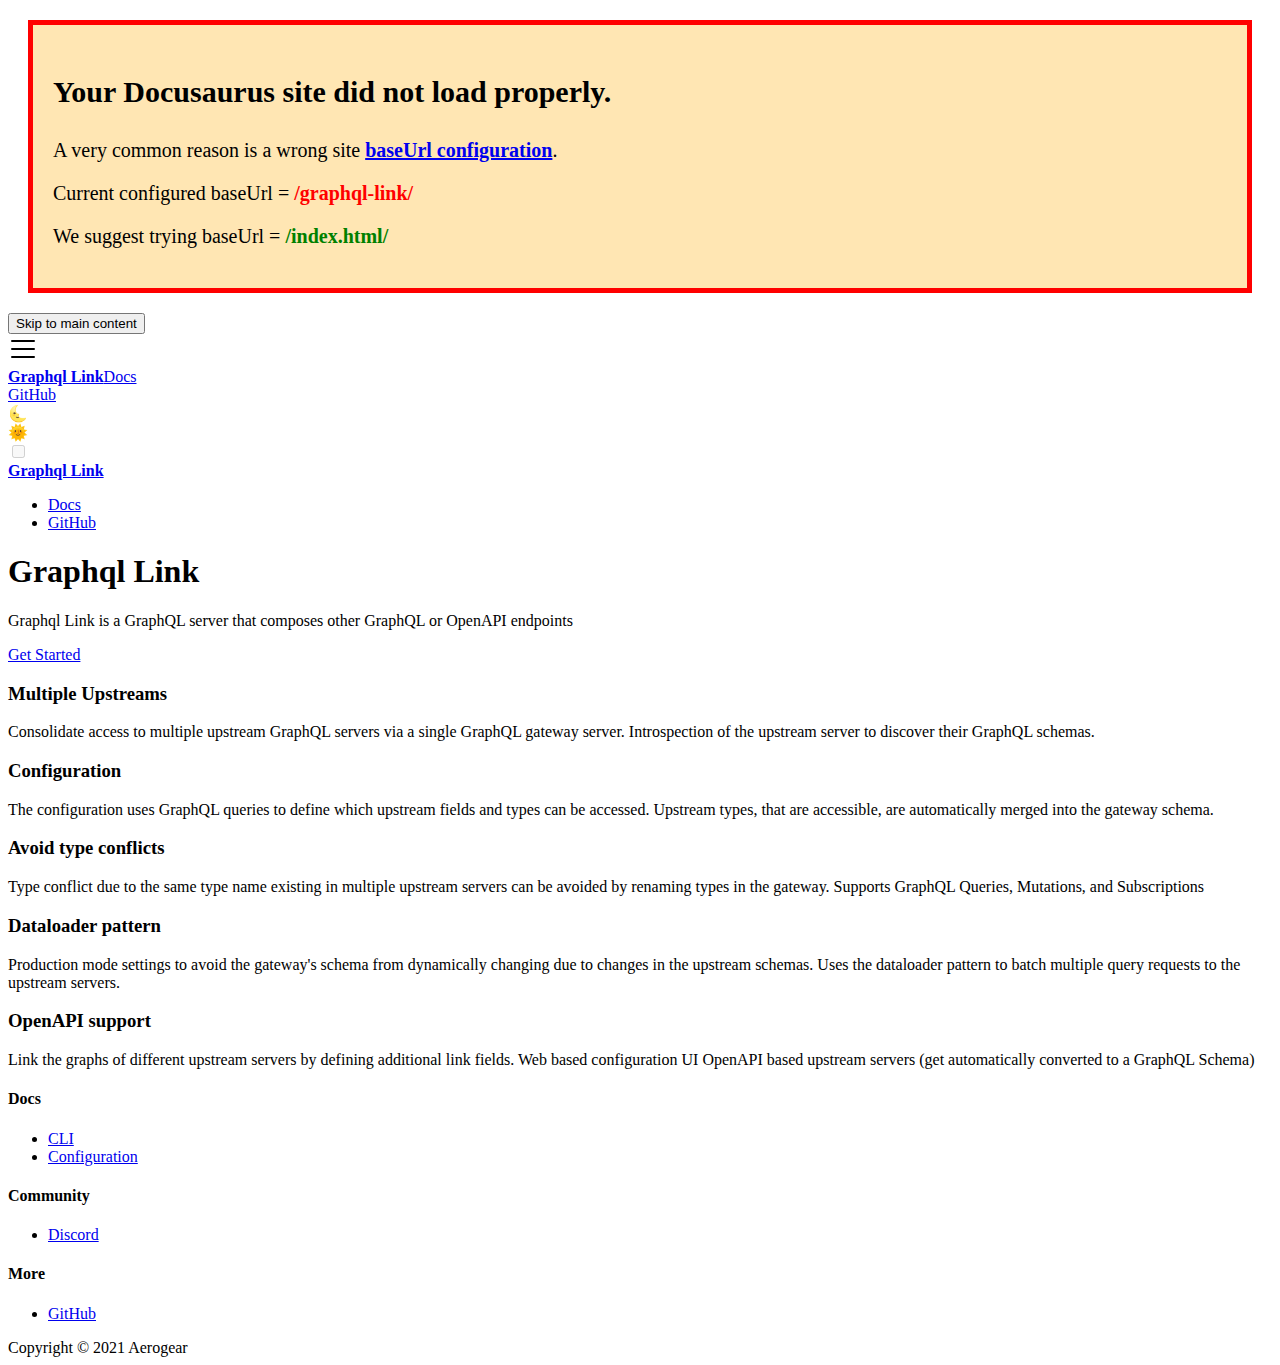
==== index.html @ d5a151cf "Deploy website - based on ef5ace1ff5c41b1fc76784b563a5a5a8072dac47" ====
<!doctype html>
<html lang="en">
<head>
<meta charset="UTF-8">
<meta name="viewport" content="width=device-width,initial-scale=1">
<meta name="generator" content="Docusaurus v2.0.0-alpha.70">
<link rel="alternate" type="application/rss+xml" href="/graphql-link/blog/rss.xml" title="Graphql Link Blog RSS Feed">
<link rel="alternate" type="application/atom+xml" href="/graphql-link/blog/atom.xml" title="Graphql Link Blog Atom Feed"><title data-react-helmet="true">Hello from Graphql Link | Graphql Link</title><meta data-react-helmet="true" property="og:title" content="Hello from Graphql Link | Graphql Link"><meta data-react-helmet="true" name="description" content="Description will go into a meta tag in &lt;head /&gt;"><meta data-react-helmet="true" property="og:description" content="Description will go into a meta tag in &lt;head /&gt;"><meta data-react-helmet="true" name="twitter:card" content="summary_large_image"><meta data-react-helmet="true" name="docusaurus_locale" content="en"><meta data-react-helmet="true" name="docusaurus_tag" content="default"><link data-react-helmet="true" rel="shortcut icon" href="/graphql-link/img/logo.ico"><script data-react-helmet="true">document.addEventListener("DOMContentLoaded",(function(){var n=document.getElementById("base-url-issue-banner-container");if(n){var e=window.location.pathname,t="/"===e.substr(-1)?e:e+"/";n.innerHTML=t}}))</script><link rel="stylesheet" href="/graphql-link/styles.373d837b.css">
<link rel="preload" href="/graphql-link/styles.b63d1ec6.js" as="script">
<link rel="preload" href="/graphql-link/runtime~main.6b87e85c.js" as="script">
<link rel="preload" href="/graphql-link/main.e4b28c8d.js" as="script">
<link rel="preload" href="/graphql-link/common.b58e52d8.js" as="script">
<link rel="preload" href="/graphql-link/ece76bd1.8e0ac1f8.js" as="script">
</head>
<body>
<script>!function(){function t(t){document.documentElement.setAttribute("data-theme",t)}var e=function(){var t=null;try{t=localStorage.getItem("theme")}catch(t){}return t}();t(null!==e?e:"light")}()</script><div id="__docusaurus">
<div class="baseUrlIssueBanner_1-cE" style="border:solid red thick;background-color:#ffe6b3;margin:20px;padding:20px;font-size:20px"><p style="font-weight:bold;font-size:30px">Your Docusaurus site did not load properly.</p><p>A very common reason is a wrong site <a href="https://v2.docusaurus.io/docs/docusaurus.config.js/#baseurl" style="font-weight:bold">baseUrl configuration</a>.</p><p>Current configured baseUrl = <span style="font-weight:bold;color:red">/graphql-link/</span> </p><p>We suggest trying baseUrl = <span style="font-weight:bold;color:green" id="base-url-issue-banner-container"></span> </p></div><nav aria-label="Skip navigation links"><button type="button" tabindex="0" class="skipToContent_11B0">Skip to main content</button></nav><nav class="navbar navbar--fixed-top"><div class="navbar__inner"><div class="navbar__items"><div aria-label="Navigation bar toggle" class="navbar__toggle" role="button" tabindex="0"><svg aria-label="Menu" width="30" height="30" viewBox="0 0 30 30" role="img" focusable="false"><title>Menu</title><path stroke="currentColor" stroke-linecap="round" stroke-miterlimit="10" stroke-width="2" d="M4 7h22M4 15h22M4 23h22"></path></svg></div><a class="navbar__brand" href="/graphql-link/"><strong class="navbar__title">Graphql Link</strong></a><a class="navbar__item navbar__link" href="/graphql-link/docs/">Docs</a></div><div class="navbar__items navbar__items--right"><a href="https://github.com/aerogear/graphql-link/" target="_blank" rel="noopener noreferrer" class="navbar__item navbar__link">GitHub</a><div class="react-toggle react-toggle--disabled displayOnlyInLargeViewport_2N3Q"><div class="react-toggle-track"><div class="react-toggle-track-check"><span class="toggle_3NWk">🌜</span></div><div class="react-toggle-track-x"><span class="toggle_3NWk">🌞</span></div></div><div class="react-toggle-thumb"></div><input type="checkbox" disabled="" aria-label="Dark mode toggle" class="react-toggle-screenreader-only"></div></div></div><div role="presentation" class="navbar-sidebar__backdrop"></div><div class="navbar-sidebar"><div class="navbar-sidebar__brand"><a class="navbar__brand" href="/graphql-link/"><strong class="navbar__title">Graphql Link</strong></a></div><div class="navbar-sidebar__items"><div class="menu"><ul class="menu__list"><li class="menu__list-item"><a class="menu__link" href="/graphql-link/docs/">Docs</a></li><li class="menu__list-item"><a href="https://github.com/aerogear/graphql-link/" target="_blank" rel="noopener noreferrer" class="menu__link">GitHub</a></li></ul></div></div></div></nav><div class="main-wrapper"><header class="hero hero--primary heroBanner_2Ftp"><div class="container"><h1 class="hero__title">Graphql Link</h1><p class="hero__subtitle">Graphql Link is a GraphQL server that composes other GraphQL or OpenAPI endpoints</p><div class="buttons_1Wc3"><a class="button button--lg button--secondary" href="/graphql-link/docs/">Get Started</a></div></div></header><main><div><div class="row homebody"><div class="col"><div class="card"><div class="card__header"><h3>Multiple Upstreams</h3></div><div class="card__body"><p>Consolidate access to multiple upstream GraphQL servers via a single GraphQL gateway server. Introspection of the upstream server to discover their GraphQL schemas.</p></div><div class="card__footer"></div></div></div><div class="col"><div class="card"><div class="card__header"><h3>Configuration</h3></div><div class="card__body"><p>The configuration uses GraphQL queries to define which upstream fields and types can be accessed. Upstream types, that are accessible, are automatically merged into the gateway schema.</p></div><div class="card__footer"></div></div></div><div class="col"><div class="card"><div class="card__header"><h3>Avoid type conflicts</h3></div><div class="card__body"><p>Type conflict due to the same type name existing in multiple upstream servers can be avoided by renaming types in the gateway. Supports GraphQL Queries, Mutations, and Subscriptions</p></div><div class="card__footer"></div></div></div><div class="col"><div class="card"><div class="card__header"><h3>Dataloader pattern</h3></div><div class="card__body"><p>Production mode settings to avoid the gateway&#x27;s schema from dynamically changing due to changes in the upstream schemas. Uses the dataloader pattern to batch multiple query requests to the upstream servers.</p></div><div class="card__footer"></div></div></div><div class="col"><div class="card"><div class="card__header"><h3>OpenAPI support</h3></div><div class="card__body"><p>Link the graphs of different upstream servers by defining additional link fields. Web based configuration UI OpenAPI based upstream servers (get automatically converted to a GraphQL Schema)</p></div><div class="card__footer"></div></div></div></div></div></main></div><footer class="footer footer--dark"><div class="container"><div class="row footer__links"><div class="col footer__col"><h4 class="footer__title">Docs</h4><ul class="footer__items"><li class="footer__item"><a class="footer__link-item" href="/graphql-link/docs/">CLI</a></li><li class="footer__item"><a class="footer__link-item" href="/graphql-link/docs/config/">Configuration</a></li></ul></div><div class="col footer__col"><h4 class="footer__title">Community</h4><ul class="footer__items"><li class="footer__item"><a href="https://discord.gg/tfQ9jSzs9D" target="_blank" rel="noopener noreferrer" class="footer__link-item">Discord</a></li></ul></div><div class="col footer__col"><h4 class="footer__title">More</h4><ul class="footer__items"><li class="footer__item"><a href="https://github.com/aerogear/graphql-link/" target="_blank" rel="noopener noreferrer" class="footer__link-item">GitHub</a></li></ul></div></div><div class="footer__bottom text--center"><div class="footer__copyright">Copyright © 2021 Aerogear</div></div></div></footer></div>
<script src="/graphql-link/styles.b63d1ec6.js"></script>
<script src="/graphql-link/runtime~main.6b87e85c.js"></script>
<script src="/graphql-link/main.e4b28c8d.js"></script>
<script src="/graphql-link/common.b58e52d8.js"></script>
<script src="/graphql-link/ece76bd1.8e0ac1f8.js"></script>
</body>
</html>
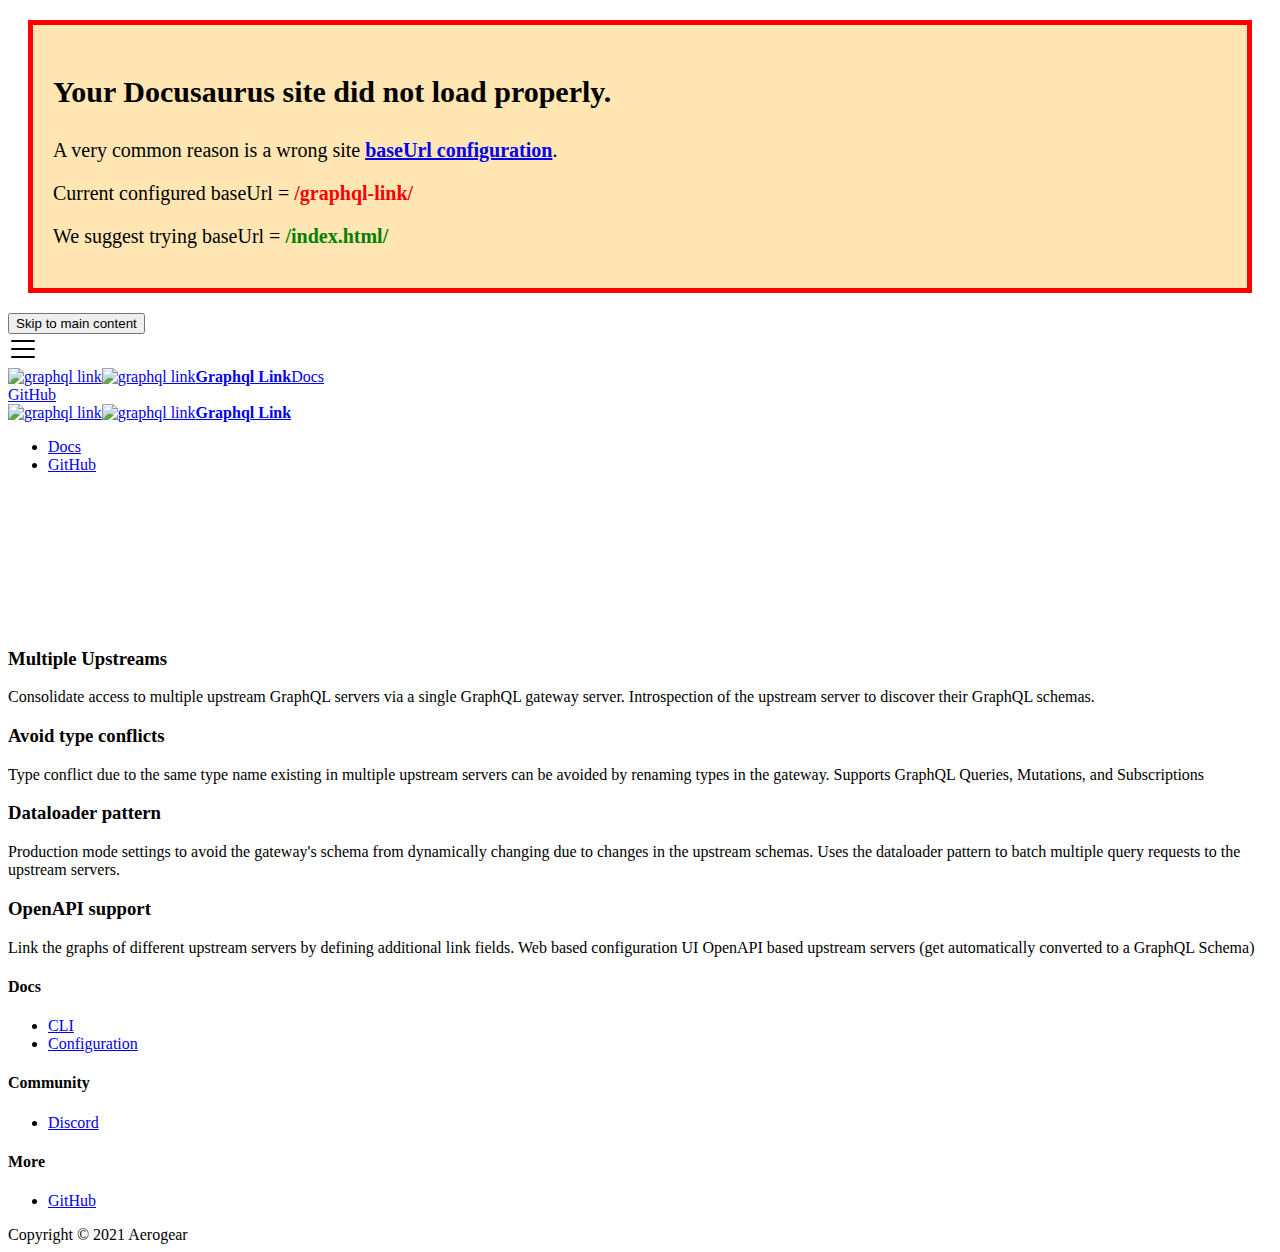
==== commit 212ff454: "Deploy website - based on 7c54ddf28b9537453ca52e3e8248d1d3454a468a" ====
--- a/index.html
+++ b/index.html
@@ -5,20 +5,20 @@
 <meta name="viewport" content="width=device-width,initial-scale=1">
 <meta name="generator" content="Docusaurus v2.0.0-alpha.70">
 <link rel="alternate" type="application/rss+xml" href="/graphql-link/blog/rss.xml" title="Graphql Link Blog RSS Feed">
-<link rel="alternate" type="application/atom+xml" href="/graphql-link/blog/atom.xml" title="Graphql Link Blog Atom Feed"><title data-react-helmet="true">Hello from Graphql Link | Graphql Link</title><meta data-react-helmet="true" property="og:title" content="Hello from Graphql Link | Graphql Link"><meta data-react-helmet="true" name="description" content="Description will go into a meta tag in &lt;head /&gt;"><meta data-react-helmet="true" property="og:description" content="Description will go into a meta tag in &lt;head /&gt;"><meta data-react-helmet="true" name="twitter:card" content="summary_large_image"><meta data-react-helmet="true" name="docusaurus_locale" content="en"><meta data-react-helmet="true" name="docusaurus_tag" content="default"><link data-react-helmet="true" rel="shortcut icon" href="/graphql-link/img/logo.ico"><script data-react-helmet="true">document.addEventListener("DOMContentLoaded",(function(){var n=document.getElementById("base-url-issue-banner-container");if(n){var e=window.location.pathname,t="/"===e.substr(-1)?e:e+"/";n.innerHTML=t}}))</script><link rel="stylesheet" href="/graphql-link/styles.373d837b.css">
-<link rel="preload" href="/graphql-link/styles.b63d1ec6.js" as="script">
-<link rel="preload" href="/graphql-link/runtime~main.6b87e85c.js" as="script">
-<link rel="preload" href="/graphql-link/main.e4b28c8d.js" as="script">
+<link rel="alternate" type="application/atom+xml" href="/graphql-link/blog/atom.xml" title="Graphql Link Blog Atom Feed"><title data-react-helmet="true">Hello from Graphql Link | Graphql Link</title><meta data-react-helmet="true" property="og:title" content="Hello from Graphql Link | Graphql Link"><meta data-react-helmet="true" name="description" content="Description will go into a meta tag in &lt;head /&gt;"><meta data-react-helmet="true" property="og:description" content="Description will go into a meta tag in &lt;head /&gt;"><meta data-react-helmet="true" name="twitter:card" content="summary_large_image"><meta data-react-helmet="true" name="docusaurus_locale" content="en"><meta data-react-helmet="true" name="docusaurus_tag" content="default"><link data-react-helmet="true" rel="shortcut icon" href="/graphql-link/img/logo_without_text-removebg-preview.png"><script data-react-helmet="true">document.addEventListener("DOMContentLoaded",(function(){var n=document.getElementById("base-url-issue-banner-container");if(n){var e=window.location.pathname,t="/"===e.substr(-1)?e:e+"/";n.innerHTML=t}}))</script><link rel="stylesheet" href="/graphql-link/styles.0426d9aa.css">
+<link rel="preload" href="/graphql-link/styles.0bbe7437.js" as="script">
+<link rel="preload" href="/graphql-link/runtime~main.203d6ed5.js" as="script">
+<link rel="preload" href="/graphql-link/main.5f16641d.js" as="script">
 <link rel="preload" href="/graphql-link/common.b58e52d8.js" as="script">
-<link rel="preload" href="/graphql-link/ece76bd1.8e0ac1f8.js" as="script">
+<link rel="preload" href="/graphql-link/ece76bd1.5ea699bb.js" as="script">
 </head>
 <body>
-<script>!function(){function t(t){document.documentElement.setAttribute("data-theme",t)}var e=function(){var t=null;try{t=localStorage.getItem("theme")}catch(t){}return t}();t(null!==e?e:"light")}()</script><div id="__docusaurus">
-<div class="baseUrlIssueBanner_1-cE" style="border:solid red thick;background-color:#ffe6b3;margin:20px;padding:20px;font-size:20px"><p style="font-weight:bold;font-size:30px">Your Docusaurus site did not load properly.</p><p>A very common reason is a wrong site <a href="https://v2.docusaurus.io/docs/docusaurus.config.js/#baseurl" style="font-weight:bold">baseUrl configuration</a>.</p><p>Current configured baseUrl = <span style="font-weight:bold;color:red">/graphql-link/</span> </p><p>We suggest trying baseUrl = <span style="font-weight:bold;color:green" id="base-url-issue-banner-container"></span> </p></div><nav aria-label="Skip navigation links"><button type="button" tabindex="0" class="skipToContent_11B0">Skip to main content</button></nav><nav class="navbar navbar--fixed-top"><div class="navbar__inner"><div class="navbar__items"><div aria-label="Navigation bar toggle" class="navbar__toggle" role="button" tabindex="0"><svg aria-label="Menu" width="30" height="30" viewBox="0 0 30 30" role="img" focusable="false"><title>Menu</title><path stroke="currentColor" stroke-linecap="round" stroke-miterlimit="10" stroke-width="2" d="M4 7h22M4 15h22M4 23h22"></path></svg></div><a class="navbar__brand" href="/graphql-link/"><strong class="navbar__title">Graphql Link</strong></a><a class="navbar__item navbar__link" href="/graphql-link/docs/">Docs</a></div><div class="navbar__items navbar__items--right"><a href="https://github.com/aerogear/graphql-link/" target="_blank" rel="noopener noreferrer" class="navbar__item navbar__link">GitHub</a><div class="react-toggle react-toggle--disabled displayOnlyInLargeViewport_2N3Q"><div class="react-toggle-track"><div class="react-toggle-track-check"><span class="toggle_3NWk">🌜</span></div><div class="react-toggle-track-x"><span class="toggle_3NWk">🌞</span></div></div><div class="react-toggle-thumb"></div><input type="checkbox" disabled="" aria-label="Dark mode toggle" class="react-toggle-screenreader-only"></div></div></div><div role="presentation" class="navbar-sidebar__backdrop"></div><div class="navbar-sidebar"><div class="navbar-sidebar__brand"><a class="navbar__brand" href="/graphql-link/"><strong class="navbar__title">Graphql Link</strong></a></div><div class="navbar-sidebar__items"><div class="menu"><ul class="menu__list"><li class="menu__list-item"><a class="menu__link" href="/graphql-link/docs/">Docs</a></li><li class="menu__list-item"><a href="https://github.com/aerogear/graphql-link/" target="_blank" rel="noopener noreferrer" class="menu__link">GitHub</a></li></ul></div></div></div></nav><div class="main-wrapper"><header class="hero hero--primary heroBanner_2Ftp"><div class="container"><h1 class="hero__title">Graphql Link</h1><p class="hero__subtitle">Graphql Link is a GraphQL server that composes other GraphQL or OpenAPI endpoints</p><div class="buttons_1Wc3"><a class="button button--lg button--secondary" href="/graphql-link/docs/">Get Started</a></div></div></header><main><div><div class="row homebody"><div class="col"><div class="card"><div class="card__header"><h3>Multiple Upstreams</h3></div><div class="card__body"><p>Consolidate access to multiple upstream GraphQL servers via a single GraphQL gateway server. Introspection of the upstream server to discover their GraphQL schemas.</p></div><div class="card__footer"></div></div></div><div class="col"><div class="card"><div class="card__header"><h3>Configuration</h3></div><div class="card__body"><p>The configuration uses GraphQL queries to define which upstream fields and types can be accessed. Upstream types, that are accessible, are automatically merged into the gateway schema.</p></div><div class="card__footer"></div></div></div><div class="col"><div class="card"><div class="card__header"><h3>Avoid type conflicts</h3></div><div class="card__body"><p>Type conflict due to the same type name existing in multiple upstream servers can be avoided by renaming types in the gateway. Supports GraphQL Queries, Mutations, and Subscriptions</p></div><div class="card__footer"></div></div></div><div class="col"><div class="card"><div class="card__header"><h3>Dataloader pattern</h3></div><div class="card__body"><p>Production mode settings to avoid the gateway&#x27;s schema from dynamically changing due to changes in the upstream schemas. Uses the dataloader pattern to batch multiple query requests to the upstream servers.</p></div><div class="card__footer"></div></div></div><div class="col"><div class="card"><div class="card__header"><h3>OpenAPI support</h3></div><div class="card__body"><p>Link the graphs of different upstream servers by defining additional link fields. Web based configuration UI OpenAPI based upstream servers (get automatically converted to a GraphQL Schema)</p></div><div class="card__footer"></div></div></div></div></div></main></div><footer class="footer footer--dark"><div class="container"><div class="row footer__links"><div class="col footer__col"><h4 class="footer__title">Docs</h4><ul class="footer__items"><li class="footer__item"><a class="footer__link-item" href="/graphql-link/docs/">CLI</a></li><li class="footer__item"><a class="footer__link-item" href="/graphql-link/docs/config/">Configuration</a></li></ul></div><div class="col footer__col"><h4 class="footer__title">Community</h4><ul class="footer__items"><li class="footer__item"><a href="https://discord.gg/tfQ9jSzs9D" target="_blank" rel="noopener noreferrer" class="footer__link-item">Discord</a></li></ul></div><div class="col footer__col"><h4 class="footer__title">More</h4><ul class="footer__items"><li class="footer__item"><a href="https://github.com/aerogear/graphql-link/" target="_blank" rel="noopener noreferrer" class="footer__link-item">GitHub</a></li></ul></div></div><div class="footer__bottom text--center"><div class="footer__copyright">Copyright © 2021 Aerogear</div></div></div></footer></div>
-<script src="/graphql-link/styles.b63d1ec6.js"></script>
-<script src="/graphql-link/runtime~main.6b87e85c.js"></script>
-<script src="/graphql-link/main.e4b28c8d.js"></script>
+<script>!function(){function t(t){document.documentElement.setAttribute("data-theme",t)}var e=function(){var t=null;try{t=localStorage.getItem("theme")}catch(t){}return t}();t(null!==e?e:"dark")}()</script><div id="__docusaurus">
+<div class="baseUrlIssueBanner_1-cE" style="border:solid red thick;background-color:#ffe6b3;margin:20px;padding:20px;font-size:20px"><p style="font-weight:bold;font-size:30px">Your Docusaurus site did not load properly.</p><p>A very common reason is a wrong site <a href="https://v2.docusaurus.io/docs/docusaurus.config.js/#baseurl" style="font-weight:bold">baseUrl configuration</a>.</p><p>Current configured baseUrl = <span style="font-weight:bold;color:red">/graphql-link/</span> </p><p>We suggest trying baseUrl = <span style="font-weight:bold;color:green" id="base-url-issue-banner-container"></span> </p></div><nav aria-label="Skip navigation links"><button type="button" tabindex="0" class="skipToContent_11B0">Skip to main content</button></nav><nav class="navbar navbar--fixed-top navbar--dark"><div class="navbar__inner"><div class="navbar__items"><div aria-label="Navigation bar toggle" class="navbar__toggle" role="button" tabindex="0"><svg aria-label="Menu" width="30" height="30" viewBox="0 0 30 30" role="img" focusable="false"><title>Menu</title><path stroke="currentColor" stroke-linecap="round" stroke-miterlimit="10" stroke-width="2" d="M4 7h22M4 15h22M4 23h22"></path></svg></div><a class="navbar__brand" href="/graphql-link/"><img src="/graphql-link/img/logo_without_text-removebg-preview.png" alt="graphql link" class="themedImage_YANc themedImage--light_3CMI navbar__logo"><img src="/graphql-link/img/logo_without_text-removebg-preview.png" alt="graphql link" class="themedImage_YANc themedImage--dark_3ARp navbar__logo"><strong class="navbar__title">Graphql Link</strong></a><a class="navbar__item navbar__link" href="/graphql-link/docs/">Docs</a></div><div class="navbar__items navbar__items--right"><a href="https://github.com/aerogear/graphql-link/" target="_blank" rel="noopener noreferrer" class="navbar__item navbar__link">GitHub</a></div></div><div role="presentation" class="navbar-sidebar__backdrop"></div><div class="navbar-sidebar"><div class="navbar-sidebar__brand"><a class="navbar__brand" href="/graphql-link/"><img src="/graphql-link/img/logo_without_text-removebg-preview.png" alt="graphql link" class="themedImage_YANc themedImage--light_3CMI navbar__logo"><img src="/graphql-link/img/logo_without_text-removebg-preview.png" alt="graphql link" class="themedImage_YANc themedImage--dark_3ARp navbar__logo"><strong class="navbar__title">Graphql Link</strong></a></div><div class="navbar-sidebar__items"><div class="menu"><ul class="menu__list"><li class="menu__list-item"><a class="menu__link" href="/graphql-link/docs/">Docs</a></li><li class="menu__list-item"><a href="https://github.com/aerogear/graphql-link/" target="_blank" rel="noopener noreferrer" class="menu__link">GitHub</a></li></ul></div></div></div></nav><div class="main-wrapper"><div class="main"><div><div style="transition:opacity 500ms, transform 500ms;transform:translateY(20px);opacity:0"><div class="main__container"><div class="main__content"><h1>GraphQL Link</h1><h2></h2><p>is a GraphQL Gateway that lets proxy to other graphQL servers</p><button class="main__btn"><a href="/graphql-link/docs/">Get Started</a></button></div><div class="main__img--container"><img id="main__img" src="../../../static/img/logo_without_text_3.png"></div></div></div></div></div><main><div><div class="row homebody"><div class="col"><div class="card"><div class="card__header"><h3>Multiple Upstreams</h3></div><div class="card__body"><p>Consolidate access to multiple upstream GraphQL servers via a single GraphQL gateway server. Introspection of the upstream server to discover their GraphQL schemas.</p></div><div class="card__footer"></div></div></div><div class="col"><div class="card"><div class="card__header"><h3>Avoid type conflicts</h3></div><div class="card__body"><p>Type conflict due to the same type name existing in multiple upstream servers can be avoided by renaming types in the gateway. Supports GraphQL Queries, Mutations, and Subscriptions</p></div><div class="card__footer"></div></div></div><div class="col"><div class="card"><div class="card__header"><h3>Dataloader pattern</h3></div><div class="card__body"><p>Production mode settings to avoid the gateway&#x27;s schema from dynamically changing due to changes in the upstream schemas. Uses the dataloader pattern to batch multiple query requests to the upstream servers.</p></div><div class="card__footer"></div></div></div><div class="col"><div class="card"><div class="card__header"><h3>OpenAPI support</h3></div><div class="card__body"><p>Link the graphs of different upstream servers by defining additional link fields. Web based configuration UI OpenAPI based upstream servers (get automatically converted to a GraphQL Schema)</p></div><div class="card__footer"></div></div></div></div></div></main></div><footer class="footer footer--dark"><div class="container"><div class="row footer__links"><div class="col footer__col"><h4 class="footer__title">Docs</h4><ul class="footer__items"><li class="footer__item"><a class="footer__link-item" href="/graphql-link/docs/">CLI</a></li><li class="footer__item"><a class="footer__link-item" href="/graphql-link/docs/config/">Configuration</a></li></ul></div><div class="col footer__col"><h4 class="footer__title">Community</h4><ul class="footer__items"><li class="footer__item"><a href="https://discord.gg/tfQ9jSzs9D" target="_blank" rel="noopener noreferrer" class="footer__link-item">Discord</a></li></ul></div><div class="col footer__col"><h4 class="footer__title">More</h4><ul class="footer__items"><li class="footer__item"><a href="https://github.com/aerogear/graphql-link/" target="_blank" rel="noopener noreferrer" class="footer__link-item">GitHub</a></li></ul></div></div><div class="footer__bottom text--center"><div class="footer__copyright">Copyright © 2021 Aerogear</div></div></div></footer></div>
+<script src="/graphql-link/styles.0bbe7437.js"></script>
+<script src="/graphql-link/runtime~main.203d6ed5.js"></script>
+<script src="/graphql-link/main.5f16641d.js"></script>
 <script src="/graphql-link/common.b58e52d8.js"></script>
-<script src="/graphql-link/ece76bd1.8e0ac1f8.js"></script>
+<script src="/graphql-link/ece76bd1.5ea699bb.js"></script>
 </body>
 </html>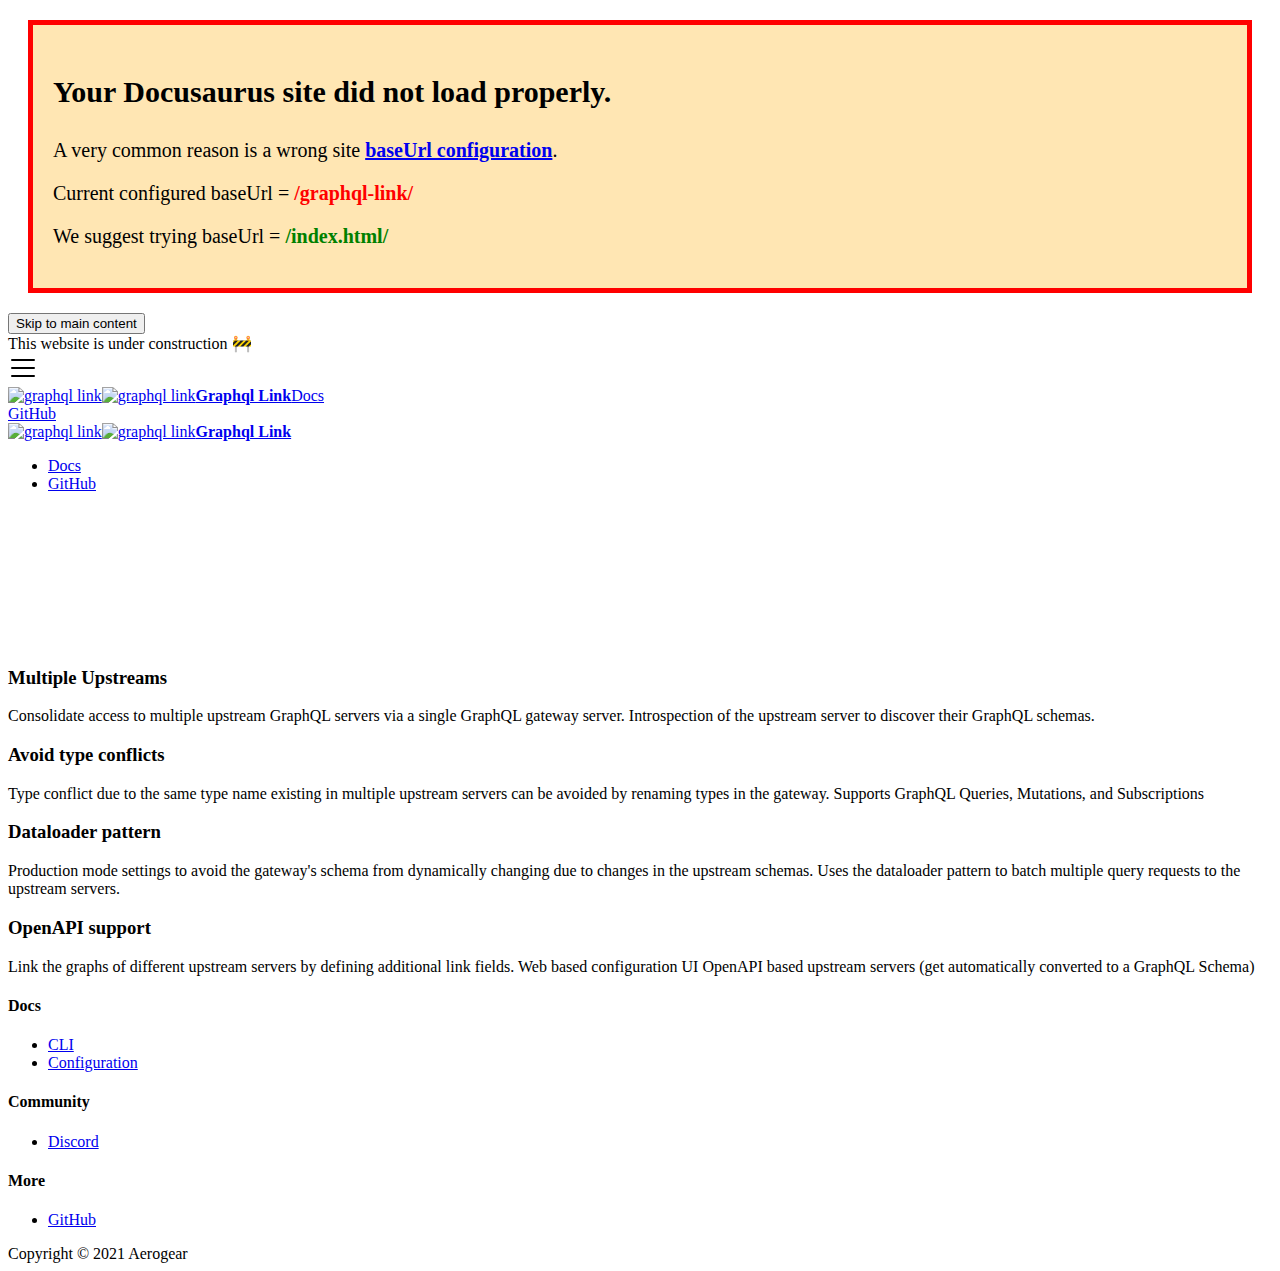
==== commit 74706f92: "Deploy website - based on 7c54ddf28b9537453ca52e3e8248d1d3454a468a" ====
--- a/index.html
+++ b/index.html
@@ -7,18 +7,18 @@
 <link rel="alternate" type="application/rss+xml" href="/graphql-link/blog/rss.xml" title="Graphql Link Blog RSS Feed">
 <link rel="alternate" type="application/atom+xml" href="/graphql-link/blog/atom.xml" title="Graphql Link Blog Atom Feed"><title data-react-helmet="true">Hello from Graphql Link | Graphql Link</title><meta data-react-helmet="true" property="og:title" content="Hello from Graphql Link | Graphql Link"><meta data-react-helmet="true" name="description" content="Description will go into a meta tag in &lt;head /&gt;"><meta data-react-helmet="true" property="og:description" content="Description will go into a meta tag in &lt;head /&gt;"><meta data-react-helmet="true" name="twitter:card" content="summary_large_image"><meta data-react-helmet="true" name="docusaurus_locale" content="en"><meta data-react-helmet="true" name="docusaurus_tag" content="default"><link data-react-helmet="true" rel="shortcut icon" href="/graphql-link/img/logo_without_text-removebg-preview.png"><script data-react-helmet="true">document.addEventListener("DOMContentLoaded",(function(){var n=document.getElementById("base-url-issue-banner-container");if(n){var e=window.location.pathname,t="/"===e.substr(-1)?e:e+"/";n.innerHTML=t}}))</script><link rel="stylesheet" href="/graphql-link/styles.0426d9aa.css">
 <link rel="preload" href="/graphql-link/styles.0bbe7437.js" as="script">
-<link rel="preload" href="/graphql-link/runtime~main.203d6ed5.js" as="script">
-<link rel="preload" href="/graphql-link/main.5f16641d.js" as="script">
+<link rel="preload" href="/graphql-link/runtime~main.09f351ce.js" as="script">
+<link rel="preload" href="/graphql-link/main.2e4e16d7.js" as="script">
 <link rel="preload" href="/graphql-link/common.b58e52d8.js" as="script">
-<link rel="preload" href="/graphql-link/ece76bd1.5ea699bb.js" as="script">
+<link rel="preload" href="/graphql-link/ece76bd1.4024236f.js" as="script">
 </head>
 <body>
 <script>!function(){function t(t){document.documentElement.setAttribute("data-theme",t)}var e=function(){var t=null;try{t=localStorage.getItem("theme")}catch(t){}return t}();t(null!==e?e:"dark")}()</script><div id="__docusaurus">
-<div class="baseUrlIssueBanner_1-cE" style="border:solid red thick;background-color:#ffe6b3;margin:20px;padding:20px;font-size:20px"><p style="font-weight:bold;font-size:30px">Your Docusaurus site did not load properly.</p><p>A very common reason is a wrong site <a href="https://v2.docusaurus.io/docs/docusaurus.config.js/#baseurl" style="font-weight:bold">baseUrl configuration</a>.</p><p>Current configured baseUrl = <span style="font-weight:bold;color:red">/graphql-link/</span> </p><p>We suggest trying baseUrl = <span style="font-weight:bold;color:green" id="base-url-issue-banner-container"></span> </p></div><nav aria-label="Skip navigation links"><button type="button" tabindex="0" class="skipToContent_11B0">Skip to main content</button></nav><nav class="navbar navbar--fixed-top navbar--dark"><div class="navbar__inner"><div class="navbar__items"><div aria-label="Navigation bar toggle" class="navbar__toggle" role="button" tabindex="0"><svg aria-label="Menu" width="30" height="30" viewBox="0 0 30 30" role="img" focusable="false"><title>Menu</title><path stroke="currentColor" stroke-linecap="round" stroke-miterlimit="10" stroke-width="2" d="M4 7h22M4 15h22M4 23h22"></path></svg></div><a class="navbar__brand" href="/graphql-link/"><img src="/graphql-link/img/logo_without_text-removebg-preview.png" alt="graphql link" class="themedImage_YANc themedImage--light_3CMI navbar__logo"><img src="/graphql-link/img/logo_without_text-removebg-preview.png" alt="graphql link" class="themedImage_YANc themedImage--dark_3ARp navbar__logo"><strong class="navbar__title">Graphql Link</strong></a><a class="navbar__item navbar__link" href="/graphql-link/docs/">Docs</a></div><div class="navbar__items navbar__items--right"><a href="https://github.com/aerogear/graphql-link/" target="_blank" rel="noopener noreferrer" class="navbar__item navbar__link">GitHub</a></div></div><div role="presentation" class="navbar-sidebar__backdrop"></div><div class="navbar-sidebar"><div class="navbar-sidebar__brand"><a class="navbar__brand" href="/graphql-link/"><img src="/graphql-link/img/logo_without_text-removebg-preview.png" alt="graphql link" class="themedImage_YANc themedImage--light_3CMI navbar__logo"><img src="/graphql-link/img/logo_without_text-removebg-preview.png" alt="graphql link" class="themedImage_YANc themedImage--dark_3ARp navbar__logo"><strong class="navbar__title">Graphql Link</strong></a></div><div class="navbar-sidebar__items"><div class="menu"><ul class="menu__list"><li class="menu__list-item"><a class="menu__link" href="/graphql-link/docs/">Docs</a></li><li class="menu__list-item"><a href="https://github.com/aerogear/graphql-link/" target="_blank" rel="noopener noreferrer" class="menu__link">GitHub</a></li></ul></div></div></div></nav><div class="main-wrapper"><div class="main"><div><div style="transition:opacity 500ms, transform 500ms;transform:translateY(20px);opacity:0"><div class="main__container"><div class="main__content"><h1>GraphQL Link</h1><h2></h2><p>is a GraphQL Gateway that lets proxy to other graphQL servers</p><button class="main__btn"><a href="/graphql-link/docs/">Get Started</a></button></div><div class="main__img--container"><img id="main__img" src="../../../static/img/logo_without_text_3.png"></div></div></div></div></div><main><div><div class="row homebody"><div class="col"><div class="card"><div class="card__header"><h3>Multiple Upstreams</h3></div><div class="card__body"><p>Consolidate access to multiple upstream GraphQL servers via a single GraphQL gateway server. Introspection of the upstream server to discover their GraphQL schemas.</p></div><div class="card__footer"></div></div></div><div class="col"><div class="card"><div class="card__header"><h3>Avoid type conflicts</h3></div><div class="card__body"><p>Type conflict due to the same type name existing in multiple upstream servers can be avoided by renaming types in the gateway. Supports GraphQL Queries, Mutations, and Subscriptions</p></div><div class="card__footer"></div></div></div><div class="col"><div class="card"><div class="card__header"><h3>Dataloader pattern</h3></div><div class="card__body"><p>Production mode settings to avoid the gateway&#x27;s schema from dynamically changing due to changes in the upstream schemas. Uses the dataloader pattern to batch multiple query requests to the upstream servers.</p></div><div class="card__footer"></div></div></div><div class="col"><div class="card"><div class="card__header"><h3>OpenAPI support</h3></div><div class="card__body"><p>Link the graphs of different upstream servers by defining additional link fields. Web based configuration UI OpenAPI based upstream servers (get automatically converted to a GraphQL Schema)</p></div><div class="card__footer"></div></div></div></div></div></main></div><footer class="footer footer--dark"><div class="container"><div class="row footer__links"><div class="col footer__col"><h4 class="footer__title">Docs</h4><ul class="footer__items"><li class="footer__item"><a class="footer__link-item" href="/graphql-link/docs/">CLI</a></li><li class="footer__item"><a class="footer__link-item" href="/graphql-link/docs/config/">Configuration</a></li></ul></div><div class="col footer__col"><h4 class="footer__title">Community</h4><ul class="footer__items"><li class="footer__item"><a href="https://discord.gg/tfQ9jSzs9D" target="_blank" rel="noopener noreferrer" class="footer__link-item">Discord</a></li></ul></div><div class="col footer__col"><h4 class="footer__title">More</h4><ul class="footer__items"><li class="footer__item"><a href="https://github.com/aerogear/graphql-link/" target="_blank" rel="noopener noreferrer" class="footer__link-item">GitHub</a></li></ul></div></div><div class="footer__bottom text--center"><div class="footer__copyright">Copyright © 2021 Aerogear</div></div></div></footer></div>
+<div class="baseUrlIssueBanner_1-cE" style="border:solid red thick;background-color:#ffe6b3;margin:20px;padding:20px;font-size:20px"><p style="font-weight:bold;font-size:30px">Your Docusaurus site did not load properly.</p><p>A very common reason is a wrong site <a href="https://v2.docusaurus.io/docs/docusaurus.config.js/#baseurl" style="font-weight:bold">baseUrl configuration</a>.</p><p>Current configured baseUrl = <span style="font-weight:bold;color:red">/graphql-link/</span> </p><p>We suggest trying baseUrl = <span style="font-weight:bold;color:green" id="base-url-issue-banner-container"></span> </p></div><nav aria-label="Skip navigation links"><button type="button" tabindex="0" class="skipToContent_11B0">Skip to main content</button></nav><div class="announcementBar_1JSk" style="background-color:#fff;color:#000" role="banner"><div class="announcementBarContent_2EqR">This website is under construction 🚧</div></div><nav class="navbar navbar--fixed-top navbar--dark"><div class="navbar__inner"><div class="navbar__items"><div aria-label="Navigation bar toggle" class="navbar__toggle" role="button" tabindex="0"><svg aria-label="Menu" width="30" height="30" viewBox="0 0 30 30" role="img" focusable="false"><title>Menu</title><path stroke="currentColor" stroke-linecap="round" stroke-miterlimit="10" stroke-width="2" d="M4 7h22M4 15h22M4 23h22"></path></svg></div><a class="navbar__brand" href="/graphql-link/"><img src="/graphql-link/img/logo_without_text-removebg-preview.png" alt="graphql link" class="themedImage_YANc themedImage--light_3CMI navbar__logo"><img src="/graphql-link/img/logo_without_text-removebg-preview.png" alt="graphql link" class="themedImage_YANc themedImage--dark_3ARp navbar__logo"><strong class="navbar__title">Graphql Link</strong></a><a class="navbar__item navbar__link" href="/graphql-link/docs/">Docs</a></div><div class="navbar__items navbar__items--right"><a href="https://github.com/aerogear/graphql-link/" target="_blank" rel="noopener noreferrer" class="navbar__item navbar__link">GitHub</a></div></div><div role="presentation" class="navbar-sidebar__backdrop"></div><div class="navbar-sidebar"><div class="navbar-sidebar__brand"><a class="navbar__brand" href="/graphql-link/"><img src="/graphql-link/img/logo_without_text-removebg-preview.png" alt="graphql link" class="themedImage_YANc themedImage--light_3CMI navbar__logo"><img src="/graphql-link/img/logo_without_text-removebg-preview.png" alt="graphql link" class="themedImage_YANc themedImage--dark_3ARp navbar__logo"><strong class="navbar__title">Graphql Link</strong></a></div><div class="navbar-sidebar__items"><div class="menu"><ul class="menu__list"><li class="menu__list-item"><a class="menu__link" href="/graphql-link/docs/">Docs</a></li><li class="menu__list-item"><a href="https://github.com/aerogear/graphql-link/" target="_blank" rel="noopener noreferrer" class="menu__link">GitHub</a></li></ul></div></div></div></nav><div class="main-wrapper"><div class="main"><div><div style="transition:opacity 500ms, transform 500ms;transform:translateY(20px);opacity:0"><div class="main__container"><div class="main__content"><h1>GraphQL Link</h1><h2></h2><p>is a GraphQL Gateway that lets proxy to other graphQL servers</p><button class="main__btn"><a href="/graphql-link/docs/">Get Started</a></button></div><div class="main__img--container"><img id="main__img" src="/static/img/logo_without_text_3.png"></div></div></div></div></div><main><div><div class="row homebody"><div class="col"><div class="card"><div class="card__header"><h3>Multiple Upstreams</h3></div><div class="card__body"><p>Consolidate access to multiple upstream GraphQL servers via a single GraphQL gateway server. Introspection of the upstream server to discover their GraphQL schemas.</p></div><div class="card__footer"></div></div></div><div class="col"><div class="card"><div class="card__header"><h3>Avoid type conflicts</h3></div><div class="card__body"><p>Type conflict due to the same type name existing in multiple upstream servers can be avoided by renaming types in the gateway. Supports GraphQL Queries, Mutations, and Subscriptions</p></div><div class="card__footer"></div></div></div><div class="col"><div class="card"><div class="card__header"><h3>Dataloader pattern</h3></div><div class="card__body"><p>Production mode settings to avoid the gateway&#x27;s schema from dynamically changing due to changes in the upstream schemas. Uses the dataloader pattern to batch multiple query requests to the upstream servers.</p></div><div class="card__footer"></div></div></div><div class="col"><div class="card"><div class="card__header"><h3>OpenAPI support</h3></div><div class="card__body"><p>Link the graphs of different upstream servers by defining additional link fields. Web based configuration UI OpenAPI based upstream servers (get automatically converted to a GraphQL Schema)</p></div><div class="card__footer"></div></div></div></div></div></main></div><footer class="footer footer--dark"><div class="container"><div class="row footer__links"><div class="col footer__col"><h4 class="footer__title">Docs</h4><ul class="footer__items"><li class="footer__item"><a class="footer__link-item" href="/graphql-link/docs/">CLI</a></li><li class="footer__item"><a class="footer__link-item" href="/graphql-link/docs/config/">Configuration</a></li></ul></div><div class="col footer__col"><h4 class="footer__title">Community</h4><ul class="footer__items"><li class="footer__item"><a href="https://discord.gg/tfQ9jSzs9D" target="_blank" rel="noopener noreferrer" class="footer__link-item">Discord</a></li></ul></div><div class="col footer__col"><h4 class="footer__title">More</h4><ul class="footer__items"><li class="footer__item"><a href="https://github.com/aerogear/graphql-link/" target="_blank" rel="noopener noreferrer" class="footer__link-item">GitHub</a></li></ul></div></div><div class="footer__bottom text--center"><div class="footer__copyright">Copyright © 2021 Aerogear</div></div></div></footer></div>
 <script src="/graphql-link/styles.0bbe7437.js"></script>
-<script src="/graphql-link/runtime~main.203d6ed5.js"></script>
-<script src="/graphql-link/main.5f16641d.js"></script>
+<script src="/graphql-link/runtime~main.09f351ce.js"></script>
+<script src="/graphql-link/main.2e4e16d7.js"></script>
 <script src="/graphql-link/common.b58e52d8.js"></script>
-<script src="/graphql-link/ece76bd1.5ea699bb.js"></script>
+<script src="/graphql-link/ece76bd1.4024236f.js"></script>
 </body>
 </html>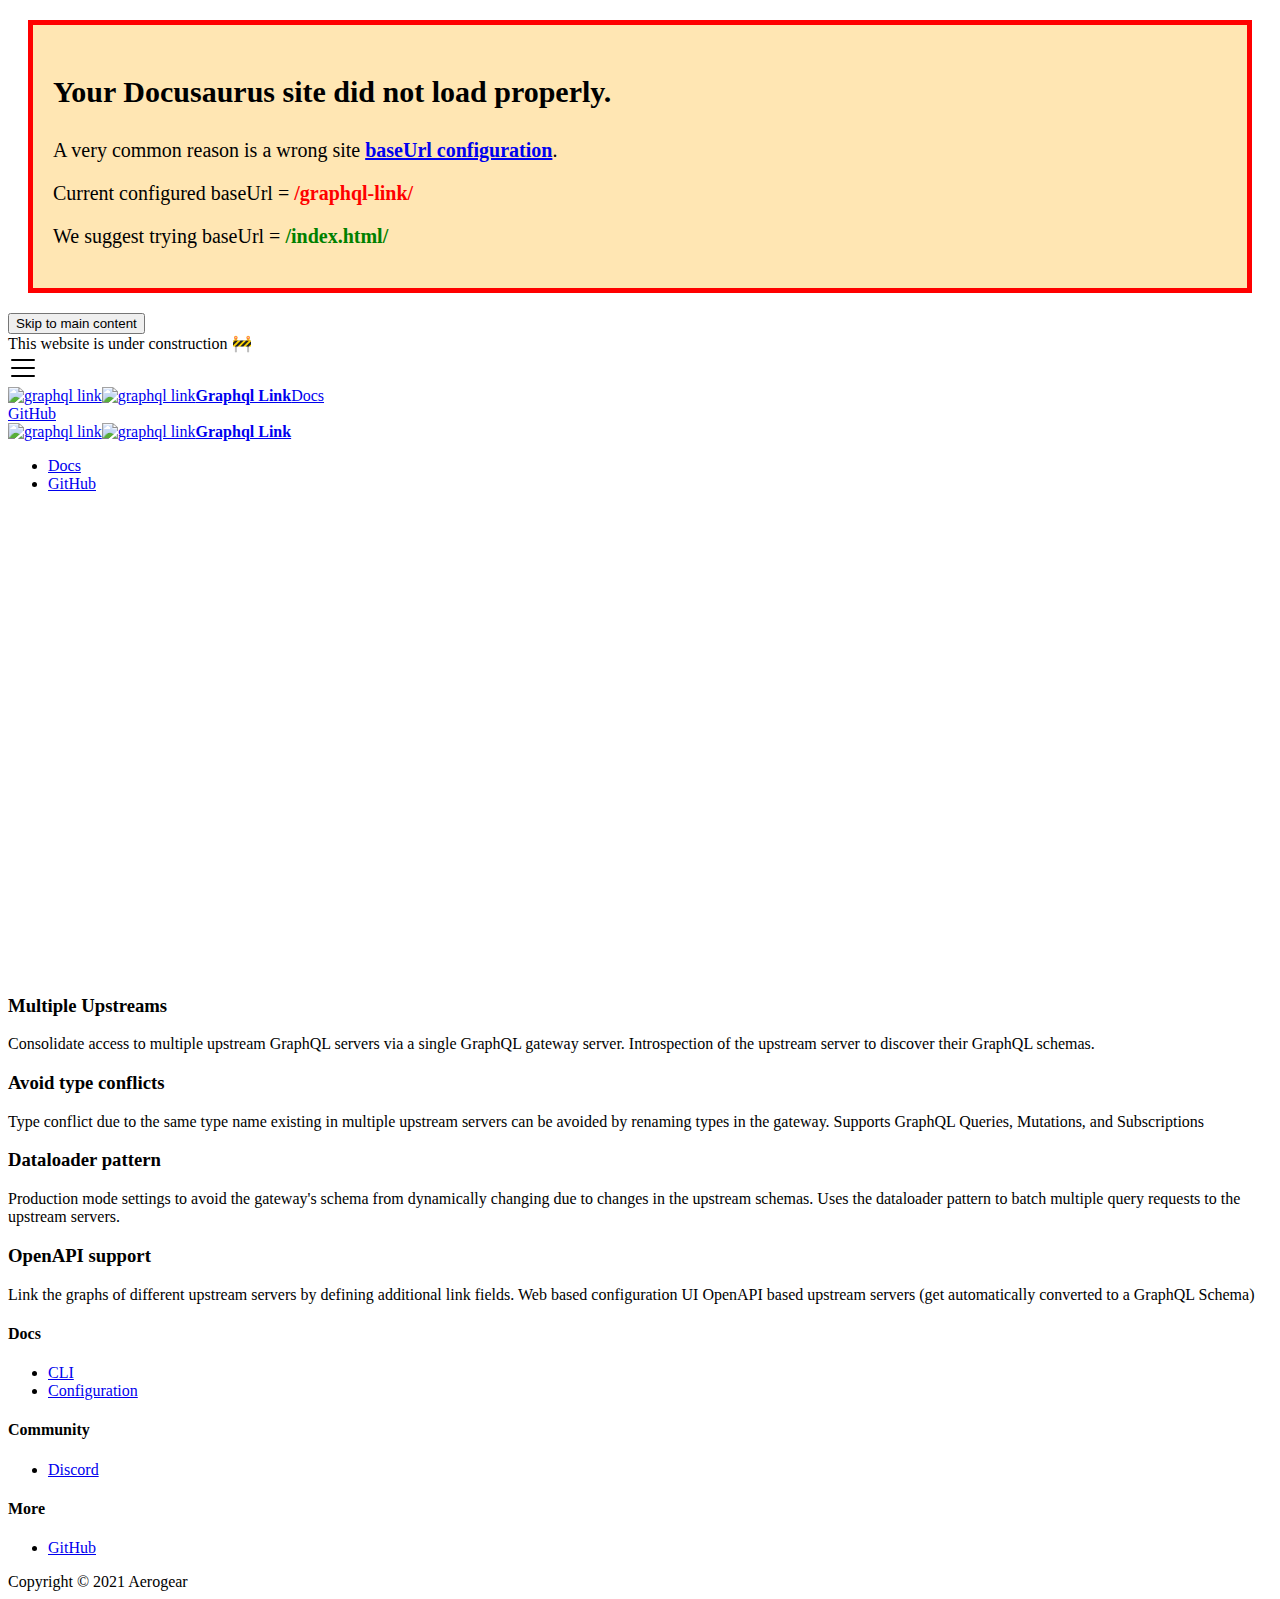
==== commit 9d02a4e7: "Deploy website - based on 7c54ddf28b9537453ca52e3e8248d1d3454a468a" ====
--- a/index.html
+++ b/index.html
@@ -7,18 +7,18 @@
 <link rel="alternate" type="application/rss+xml" href="/graphql-link/blog/rss.xml" title="Graphql Link Blog RSS Feed">
 <link rel="alternate" type="application/atom+xml" href="/graphql-link/blog/atom.xml" title="Graphql Link Blog Atom Feed"><title data-react-helmet="true">Hello from Graphql Link | Graphql Link</title><meta data-react-helmet="true" property="og:title" content="Hello from Graphql Link | Graphql Link"><meta data-react-helmet="true" name="description" content="Description will go into a meta tag in &lt;head /&gt;"><meta data-react-helmet="true" property="og:description" content="Description will go into a meta tag in &lt;head /&gt;"><meta data-react-helmet="true" name="twitter:card" content="summary_large_image"><meta data-react-helmet="true" name="docusaurus_locale" content="en"><meta data-react-helmet="true" name="docusaurus_tag" content="default"><link data-react-helmet="true" rel="shortcut icon" href="/graphql-link/img/logo_without_text-removebg-preview.png"><script data-react-helmet="true">document.addEventListener("DOMContentLoaded",(function(){var n=document.getElementById("base-url-issue-banner-container");if(n){var e=window.location.pathname,t="/"===e.substr(-1)?e:e+"/";n.innerHTML=t}}))</script><link rel="stylesheet" href="/graphql-link/styles.0426d9aa.css">
 <link rel="preload" href="/graphql-link/styles.0bbe7437.js" as="script">
-<link rel="preload" href="/graphql-link/runtime~main.09f351ce.js" as="script">
+<link rel="preload" href="/graphql-link/runtime~main.9b235f11.js" as="script">
 <link rel="preload" href="/graphql-link/main.2e4e16d7.js" as="script">
 <link rel="preload" href="/graphql-link/common.b58e52d8.js" as="script">
-<link rel="preload" href="/graphql-link/ece76bd1.4024236f.js" as="script">
+<link rel="preload" href="/graphql-link/ece76bd1.126864b3.js" as="script">
 </head>
 <body>
 <script>!function(){function t(t){document.documentElement.setAttribute("data-theme",t)}var e=function(){var t=null;try{t=localStorage.getItem("theme")}catch(t){}return t}();t(null!==e?e:"dark")}()</script><div id="__docusaurus">
-<div class="baseUrlIssueBanner_1-cE" style="border:solid red thick;background-color:#ffe6b3;margin:20px;padding:20px;font-size:20px"><p style="font-weight:bold;font-size:30px">Your Docusaurus site did not load properly.</p><p>A very common reason is a wrong site <a href="https://v2.docusaurus.io/docs/docusaurus.config.js/#baseurl" style="font-weight:bold">baseUrl configuration</a>.</p><p>Current configured baseUrl = <span style="font-weight:bold;color:red">/graphql-link/</span> </p><p>We suggest trying baseUrl = <span style="font-weight:bold;color:green" id="base-url-issue-banner-container"></span> </p></div><nav aria-label="Skip navigation links"><button type="button" tabindex="0" class="skipToContent_11B0">Skip to main content</button></nav><div class="announcementBar_1JSk" style="background-color:#fff;color:#000" role="banner"><div class="announcementBarContent_2EqR">This website is under construction 🚧</div></div><nav class="navbar navbar--fixed-top navbar--dark"><div class="navbar__inner"><div class="navbar__items"><div aria-label="Navigation bar toggle" class="navbar__toggle" role="button" tabindex="0"><svg aria-label="Menu" width="30" height="30" viewBox="0 0 30 30" role="img" focusable="false"><title>Menu</title><path stroke="currentColor" stroke-linecap="round" stroke-miterlimit="10" stroke-width="2" d="M4 7h22M4 15h22M4 23h22"></path></svg></div><a class="navbar__brand" href="/graphql-link/"><img src="/graphql-link/img/logo_without_text-removebg-preview.png" alt="graphql link" class="themedImage_YANc themedImage--light_3CMI navbar__logo"><img src="/graphql-link/img/logo_without_text-removebg-preview.png" alt="graphql link" class="themedImage_YANc themedImage--dark_3ARp navbar__logo"><strong class="navbar__title">Graphql Link</strong></a><a class="navbar__item navbar__link" href="/graphql-link/docs/">Docs</a></div><div class="navbar__items navbar__items--right"><a href="https://github.com/aerogear/graphql-link/" target="_blank" rel="noopener noreferrer" class="navbar__item navbar__link">GitHub</a></div></div><div role="presentation" class="navbar-sidebar__backdrop"></div><div class="navbar-sidebar"><div class="navbar-sidebar__brand"><a class="navbar__brand" href="/graphql-link/"><img src="/graphql-link/img/logo_without_text-removebg-preview.png" alt="graphql link" class="themedImage_YANc themedImage--light_3CMI navbar__logo"><img src="/graphql-link/img/logo_without_text-removebg-preview.png" alt="graphql link" class="themedImage_YANc themedImage--dark_3ARp navbar__logo"><strong class="navbar__title">Graphql Link</strong></a></div><div class="navbar-sidebar__items"><div class="menu"><ul class="menu__list"><li class="menu__list-item"><a class="menu__link" href="/graphql-link/docs/">Docs</a></li><li class="menu__list-item"><a href="https://github.com/aerogear/graphql-link/" target="_blank" rel="noopener noreferrer" class="menu__link">GitHub</a></li></ul></div></div></div></nav><div class="main-wrapper"><div class="main"><div><div style="transition:opacity 500ms, transform 500ms;transform:translateY(20px);opacity:0"><div class="main__container"><div class="main__content"><h1>GraphQL Link</h1><h2></h2><p>is a GraphQL Gateway that lets proxy to other graphQL servers</p><button class="main__btn"><a href="/graphql-link/docs/">Get Started</a></button></div><div class="main__img--container"><img id="main__img" src="/static/img/logo_without_text_3.png"></div></div></div></div></div><main><div><div class="row homebody"><div class="col"><div class="card"><div class="card__header"><h3>Multiple Upstreams</h3></div><div class="card__body"><p>Consolidate access to multiple upstream GraphQL servers via a single GraphQL gateway server. Introspection of the upstream server to discover their GraphQL schemas.</p></div><div class="card__footer"></div></div></div><div class="col"><div class="card"><div class="card__header"><h3>Avoid type conflicts</h3></div><div class="card__body"><p>Type conflict due to the same type name existing in multiple upstream servers can be avoided by renaming types in the gateway. Supports GraphQL Queries, Mutations, and Subscriptions</p></div><div class="card__footer"></div></div></div><div class="col"><div class="card"><div class="card__header"><h3>Dataloader pattern</h3></div><div class="card__body"><p>Production mode settings to avoid the gateway&#x27;s schema from dynamically changing due to changes in the upstream schemas. Uses the dataloader pattern to batch multiple query requests to the upstream servers.</p></div><div class="card__footer"></div></div></div><div class="col"><div class="card"><div class="card__header"><h3>OpenAPI support</h3></div><div class="card__body"><p>Link the graphs of different upstream servers by defining additional link fields. Web based configuration UI OpenAPI based upstream servers (get automatically converted to a GraphQL Schema)</p></div><div class="card__footer"></div></div></div></div></div></main></div><footer class="footer footer--dark"><div class="container"><div class="row footer__links"><div class="col footer__col"><h4 class="footer__title">Docs</h4><ul class="footer__items"><li class="footer__item"><a class="footer__link-item" href="/graphql-link/docs/">CLI</a></li><li class="footer__item"><a class="footer__link-item" href="/graphql-link/docs/config/">Configuration</a></li></ul></div><div class="col footer__col"><h4 class="footer__title">Community</h4><ul class="footer__items"><li class="footer__item"><a href="https://discord.gg/tfQ9jSzs9D" target="_blank" rel="noopener noreferrer" class="footer__link-item">Discord</a></li></ul></div><div class="col footer__col"><h4 class="footer__title">More</h4><ul class="footer__items"><li class="footer__item"><a href="https://github.com/aerogear/graphql-link/" target="_blank" rel="noopener noreferrer" class="footer__link-item">GitHub</a></li></ul></div></div><div class="footer__bottom text--center"><div class="footer__copyright">Copyright © 2021 Aerogear</div></div></div></footer></div>
+<div class="baseUrlIssueBanner_1-cE" style="border:solid red thick;background-color:#ffe6b3;margin:20px;padding:20px;font-size:20px"><p style="font-weight:bold;font-size:30px">Your Docusaurus site did not load properly.</p><p>A very common reason is a wrong site <a href="https://v2.docusaurus.io/docs/docusaurus.config.js/#baseurl" style="font-weight:bold">baseUrl configuration</a>.</p><p>Current configured baseUrl = <span style="font-weight:bold;color:red">/graphql-link/</span> </p><p>We suggest trying baseUrl = <span style="font-weight:bold;color:green" id="base-url-issue-banner-container"></span> </p></div><nav aria-label="Skip navigation links"><button type="button" tabindex="0" class="skipToContent_11B0">Skip to main content</button></nav><div class="announcementBar_1JSk" style="background-color:#fff;color:#000" role="banner"><div class="announcementBarContent_2EqR">This website is under construction 🚧</div></div><nav class="navbar navbar--fixed-top navbar--dark"><div class="navbar__inner"><div class="navbar__items"><div aria-label="Navigation bar toggle" class="navbar__toggle" role="button" tabindex="0"><svg aria-label="Menu" width="30" height="30" viewBox="0 0 30 30" role="img" focusable="false"><title>Menu</title><path stroke="currentColor" stroke-linecap="round" stroke-miterlimit="10" stroke-width="2" d="M4 7h22M4 15h22M4 23h22"></path></svg></div><a class="navbar__brand" href="/graphql-link/"><img src="/graphql-link/img/logo_without_text-removebg-preview.png" alt="graphql link" class="themedImage_YANc themedImage--light_3CMI navbar__logo"><img src="/graphql-link/img/logo_without_text-removebg-preview.png" alt="graphql link" class="themedImage_YANc themedImage--dark_3ARp navbar__logo"><strong class="navbar__title">Graphql Link</strong></a><a class="navbar__item navbar__link" href="/graphql-link/docs/">Docs</a></div><div class="navbar__items navbar__items--right"><a href="https://github.com/aerogear/graphql-link/" target="_blank" rel="noopener noreferrer" class="navbar__item navbar__link">GitHub</a></div></div><div role="presentation" class="navbar-sidebar__backdrop"></div><div class="navbar-sidebar"><div class="navbar-sidebar__brand"><a class="navbar__brand" href="/graphql-link/"><img src="/graphql-link/img/logo_without_text-removebg-preview.png" alt="graphql link" class="themedImage_YANc themedImage--light_3CMI navbar__logo"><img src="/graphql-link/img/logo_without_text-removebg-preview.png" alt="graphql link" class="themedImage_YANc themedImage--dark_3ARp navbar__logo"><strong class="navbar__title">Graphql Link</strong></a></div><div class="navbar-sidebar__items"><div class="menu"><ul class="menu__list"><li class="menu__list-item"><a class="menu__link" href="/graphql-link/docs/">Docs</a></li><li class="menu__list-item"><a href="https://github.com/aerogear/graphql-link/" target="_blank" rel="noopener noreferrer" class="menu__link">GitHub</a></li></ul></div></div></div></nav><div class="main-wrapper"><div class="main"><div><div style="transition:opacity 500ms, transform 500ms;transform:translateY(20px);opacity:0"><div class="main__container"><div class="main__content"><h1>GraphQL Link</h1><h2></h2><p>is a GraphQL Gateway that lets proxy to other graphQL servers</p><button class="main__btn"><a href="/graphql-link/docs/">Get Started</a></button></div><div class="main__img--container"><img id="main__img" src="./img/logo_without_text_three.png" alt="logo"></div></div></div></div></div><main><div><div class="row homebody"><div class="col"><div class="card"><div class="card__header"><h3>Multiple Upstreams</h3></div><div class="card__body"><p>Consolidate access to multiple upstream GraphQL servers via a single GraphQL gateway server. Introspection of the upstream server to discover their GraphQL schemas.</p></div><div class="card__footer"></div></div></div><div class="col"><div class="card"><div class="card__header"><h3>Avoid type conflicts</h3></div><div class="card__body"><p>Type conflict due to the same type name existing in multiple upstream servers can be avoided by renaming types in the gateway. Supports GraphQL Queries, Mutations, and Subscriptions</p></div><div class="card__footer"></div></div></div><div class="col"><div class="card"><div class="card__header"><h3>Dataloader pattern</h3></div><div class="card__body"><p>Production mode settings to avoid the gateway&#x27;s schema from dynamically changing due to changes in the upstream schemas. Uses the dataloader pattern to batch multiple query requests to the upstream servers.</p></div><div class="card__footer"></div></div></div><div class="col"><div class="card"><div class="card__header"><h3>OpenAPI support</h3></div><div class="card__body"><p>Link the graphs of different upstream servers by defining additional link fields. Web based configuration UI OpenAPI based upstream servers (get automatically converted to a GraphQL Schema)</p></div><div class="card__footer"></div></div></div></div></div></main></div><footer class="footer footer--dark"><div class="container"><div class="row footer__links"><div class="col footer__col"><h4 class="footer__title">Docs</h4><ul class="footer__items"><li class="footer__item"><a class="footer__link-item" href="/graphql-link/docs/">CLI</a></li><li class="footer__item"><a class="footer__link-item" href="/graphql-link/docs/config/">Configuration</a></li></ul></div><div class="col footer__col"><h4 class="footer__title">Community</h4><ul class="footer__items"><li class="footer__item"><a href="https://discord.gg/tfQ9jSzs9D" target="_blank" rel="noopener noreferrer" class="footer__link-item">Discord</a></li></ul></div><div class="col footer__col"><h4 class="footer__title">More</h4><ul class="footer__items"><li class="footer__item"><a href="https://github.com/aerogear/graphql-link/" target="_blank" rel="noopener noreferrer" class="footer__link-item">GitHub</a></li></ul></div></div><div class="footer__bottom text--center"><div class="footer__copyright">Copyright © 2021 Aerogear</div></div></div></footer></div>
 <script src="/graphql-link/styles.0bbe7437.js"></script>
-<script src="/graphql-link/runtime~main.09f351ce.js"></script>
+<script src="/graphql-link/runtime~main.9b235f11.js"></script>
 <script src="/graphql-link/main.2e4e16d7.js"></script>
 <script src="/graphql-link/common.b58e52d8.js"></script>
-<script src="/graphql-link/ece76bd1.4024236f.js"></script>
+<script src="/graphql-link/ece76bd1.126864b3.js"></script>
 </body>
 </html>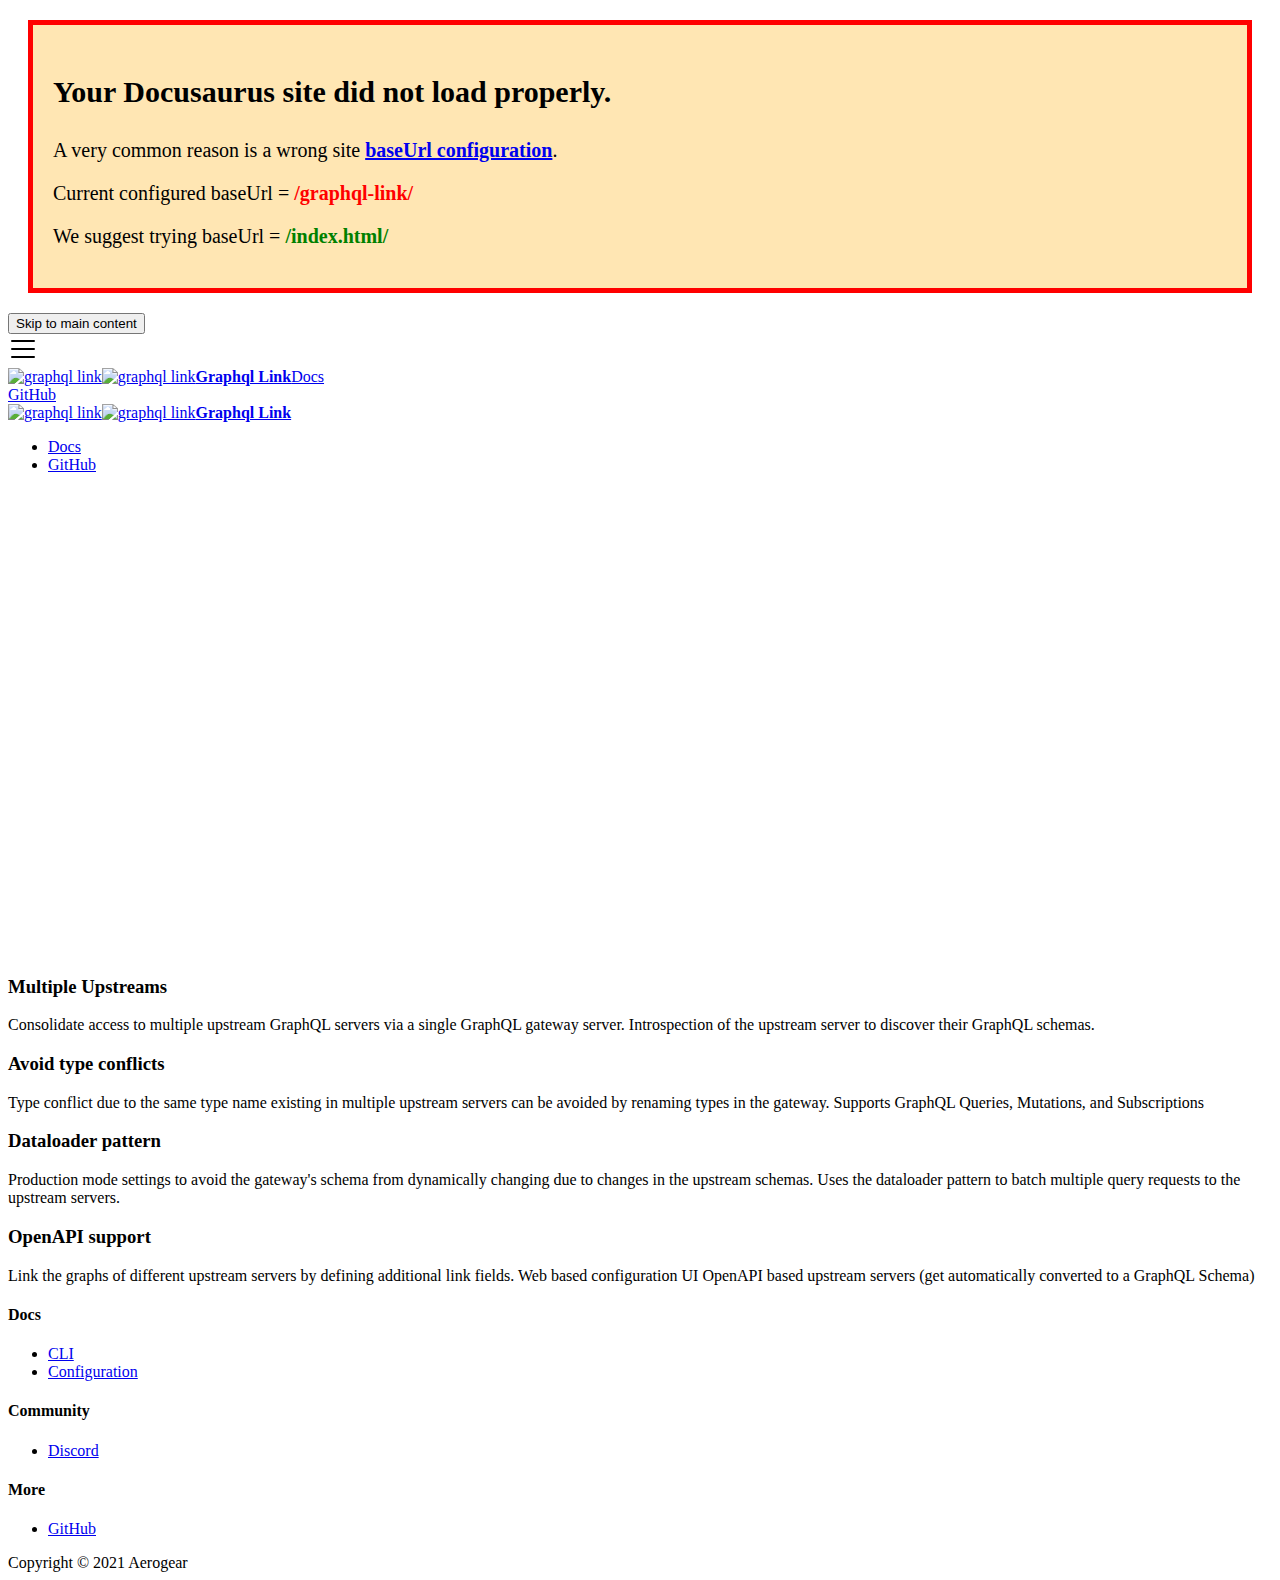
==== commit 7f5ce0b5: "Deploy website - based on a2d3517c61d18a27580cfdf53415b02aef715e88" ====
--- a/index.html
+++ b/index.html
@@ -7,18 +7,18 @@
 <link rel="alternate" type="application/rss+xml" href="/graphql-link/blog/rss.xml" title="Graphql Link Blog RSS Feed">
 <link rel="alternate" type="application/atom+xml" href="/graphql-link/blog/atom.xml" title="Graphql Link Blog Atom Feed"><title data-react-helmet="true">Hello from Graphql Link | Graphql Link</title><meta data-react-helmet="true" property="og:title" content="Hello from Graphql Link | Graphql Link"><meta data-react-helmet="true" name="description" content="Description will go into a meta tag in &lt;head /&gt;"><meta data-react-helmet="true" property="og:description" content="Description will go into a meta tag in &lt;head /&gt;"><meta data-react-helmet="true" name="twitter:card" content="summary_large_image"><meta data-react-helmet="true" name="docusaurus_locale" content="en"><meta data-react-helmet="true" name="docusaurus_tag" content="default"><link data-react-helmet="true" rel="shortcut icon" href="/graphql-link/img/logo_without_text-removebg-preview.png"><script data-react-helmet="true">document.addEventListener("DOMContentLoaded",(function(){var n=document.getElementById("base-url-issue-banner-container");if(n){var e=window.location.pathname,t="/"===e.substr(-1)?e:e+"/";n.innerHTML=t}}))</script><link rel="stylesheet" href="/graphql-link/styles.0426d9aa.css">
 <link rel="preload" href="/graphql-link/styles.0bbe7437.js" as="script">
-<link rel="preload" href="/graphql-link/runtime~main.9b235f11.js" as="script">
-<link rel="preload" href="/graphql-link/main.2e4e16d7.js" as="script">
+<link rel="preload" href="/graphql-link/runtime~main.250c4508.js" as="script">
+<link rel="preload" href="/graphql-link/main.8c8b28e9.js" as="script">
 <link rel="preload" href="/graphql-link/common.b58e52d8.js" as="script">
-<link rel="preload" href="/graphql-link/ece76bd1.126864b3.js" as="script">
+<link rel="preload" href="/graphql-link/ece76bd1.98223042.js" as="script">
 </head>
 <body>
 <script>!function(){function t(t){document.documentElement.setAttribute("data-theme",t)}var e=function(){var t=null;try{t=localStorage.getItem("theme")}catch(t){}return t}();t(null!==e?e:"dark")}()</script><div id="__docusaurus">
-<div class="baseUrlIssueBanner_1-cE" style="border:solid red thick;background-color:#ffe6b3;margin:20px;padding:20px;font-size:20px"><p style="font-weight:bold;font-size:30px">Your Docusaurus site did not load properly.</p><p>A very common reason is a wrong site <a href="https://v2.docusaurus.io/docs/docusaurus.config.js/#baseurl" style="font-weight:bold">baseUrl configuration</a>.</p><p>Current configured baseUrl = <span style="font-weight:bold;color:red">/graphql-link/</span> </p><p>We suggest trying baseUrl = <span style="font-weight:bold;color:green" id="base-url-issue-banner-container"></span> </p></div><nav aria-label="Skip navigation links"><button type="button" tabindex="0" class="skipToContent_11B0">Skip to main content</button></nav><div class="announcementBar_1JSk" style="background-color:#fff;color:#000" role="banner"><div class="announcementBarContent_2EqR">This website is under construction 🚧</div></div><nav class="navbar navbar--fixed-top navbar--dark"><div class="navbar__inner"><div class="navbar__items"><div aria-label="Navigation bar toggle" class="navbar__toggle" role="button" tabindex="0"><svg aria-label="Menu" width="30" height="30" viewBox="0 0 30 30" role="img" focusable="false"><title>Menu</title><path stroke="currentColor" stroke-linecap="round" stroke-miterlimit="10" stroke-width="2" d="M4 7h22M4 15h22M4 23h22"></path></svg></div><a class="navbar__brand" href="/graphql-link/"><img src="/graphql-link/img/logo_without_text-removebg-preview.png" alt="graphql link" class="themedImage_YANc themedImage--light_3CMI navbar__logo"><img src="/graphql-link/img/logo_without_text-removebg-preview.png" alt="graphql link" class="themedImage_YANc themedImage--dark_3ARp navbar__logo"><strong class="navbar__title">Graphql Link</strong></a><a class="navbar__item navbar__link" href="/graphql-link/docs/">Docs</a></div><div class="navbar__items navbar__items--right"><a href="https://github.com/aerogear/graphql-link/" target="_blank" rel="noopener noreferrer" class="navbar__item navbar__link">GitHub</a></div></div><div role="presentation" class="navbar-sidebar__backdrop"></div><div class="navbar-sidebar"><div class="navbar-sidebar__brand"><a class="navbar__brand" href="/graphql-link/"><img src="/graphql-link/img/logo_without_text-removebg-preview.png" alt="graphql link" class="themedImage_YANc themedImage--light_3CMI navbar__logo"><img src="/graphql-link/img/logo_without_text-removebg-preview.png" alt="graphql link" class="themedImage_YANc themedImage--dark_3ARp navbar__logo"><strong class="navbar__title">Graphql Link</strong></a></div><div class="navbar-sidebar__items"><div class="menu"><ul class="menu__list"><li class="menu__list-item"><a class="menu__link" href="/graphql-link/docs/">Docs</a></li><li class="menu__list-item"><a href="https://github.com/aerogear/graphql-link/" target="_blank" rel="noopener noreferrer" class="menu__link">GitHub</a></li></ul></div></div></div></nav><div class="main-wrapper"><div class="main"><div><div style="transition:opacity 500ms, transform 500ms;transform:translateY(20px);opacity:0"><div class="main__container"><div class="main__content"><h1>GraphQL Link</h1><h2></h2><p>is a GraphQL Gateway that lets proxy to other graphQL servers</p><button class="main__btn"><a href="/graphql-link/docs/">Get Started</a></button></div><div class="main__img--container"><img id="main__img" src="./img/logo_without_text_three.png" alt="logo"></div></div></div></div></div><main><div><div class="row homebody"><div class="col"><div class="card"><div class="card__header"><h3>Multiple Upstreams</h3></div><div class="card__body"><p>Consolidate access to multiple upstream GraphQL servers via a single GraphQL gateway server. Introspection of the upstream server to discover their GraphQL schemas.</p></div><div class="card__footer"></div></div></div><div class="col"><div class="card"><div class="card__header"><h3>Avoid type conflicts</h3></div><div class="card__body"><p>Type conflict due to the same type name existing in multiple upstream servers can be avoided by renaming types in the gateway. Supports GraphQL Queries, Mutations, and Subscriptions</p></div><div class="card__footer"></div></div></div><div class="col"><div class="card"><div class="card__header"><h3>Dataloader pattern</h3></div><div class="card__body"><p>Production mode settings to avoid the gateway&#x27;s schema from dynamically changing due to changes in the upstream schemas. Uses the dataloader pattern to batch multiple query requests to the upstream servers.</p></div><div class="card__footer"></div></div></div><div class="col"><div class="card"><div class="card__header"><h3>OpenAPI support</h3></div><div class="card__body"><p>Link the graphs of different upstream servers by defining additional link fields. Web based configuration UI OpenAPI based upstream servers (get automatically converted to a GraphQL Schema)</p></div><div class="card__footer"></div></div></div></div></div></main></div><footer class="footer footer--dark"><div class="container"><div class="row footer__links"><div class="col footer__col"><h4 class="footer__title">Docs</h4><ul class="footer__items"><li class="footer__item"><a class="footer__link-item" href="/graphql-link/docs/">CLI</a></li><li class="footer__item"><a class="footer__link-item" href="/graphql-link/docs/config/">Configuration</a></li></ul></div><div class="col footer__col"><h4 class="footer__title">Community</h4><ul class="footer__items"><li class="footer__item"><a href="https://discord.gg/tfQ9jSzs9D" target="_blank" rel="noopener noreferrer" class="footer__link-item">Discord</a></li></ul></div><div class="col footer__col"><h4 class="footer__title">More</h4><ul class="footer__items"><li class="footer__item"><a href="https://github.com/aerogear/graphql-link/" target="_blank" rel="noopener noreferrer" class="footer__link-item">GitHub</a></li></ul></div></div><div class="footer__bottom text--center"><div class="footer__copyright">Copyright © 2021 Aerogear</div></div></div></footer></div>
+<div class="baseUrlIssueBanner_1-cE" style="border:solid red thick;background-color:#ffe6b3;margin:20px;padding:20px;font-size:20px"><p style="font-weight:bold;font-size:30px">Your Docusaurus site did not load properly.</p><p>A very common reason is a wrong site <a href="https://v2.docusaurus.io/docs/docusaurus.config.js/#baseurl" style="font-weight:bold">baseUrl configuration</a>.</p><p>Current configured baseUrl = <span style="font-weight:bold;color:red">/graphql-link/</span> </p><p>We suggest trying baseUrl = <span style="font-weight:bold;color:green" id="base-url-issue-banner-container"></span> </p></div><nav aria-label="Skip navigation links"><button type="button" tabindex="0" class="skipToContent_11B0">Skip to main content</button></nav><nav class="navbar navbar--fixed-top navbar--dark"><div class="navbar__inner"><div class="navbar__items"><div aria-label="Navigation bar toggle" class="navbar__toggle" role="button" tabindex="0"><svg aria-label="Menu" width="30" height="30" viewBox="0 0 30 30" role="img" focusable="false"><title>Menu</title><path stroke="currentColor" stroke-linecap="round" stroke-miterlimit="10" stroke-width="2" d="M4 7h22M4 15h22M4 23h22"></path></svg></div><a class="navbar__brand" href="/graphql-link/"><img src="/graphql-link/img/logo_without_background.png" alt="graphql link" class="themedImage_YANc themedImage--light_3CMI navbar__logo"><img src="/graphql-link/img/logo_without_background.png" alt="graphql link" class="themedImage_YANc themedImage--dark_3ARp navbar__logo"><strong class="navbar__title">Graphql Link</strong></a><a class="navbar__item navbar__link" href="/graphql-link/docs/">Docs</a></div><div class="navbar__items navbar__items--right"><a href="https://github.com/aerogear/graphql-link/" target="_blank" rel="noopener noreferrer" class="navbar__item navbar__link">GitHub</a></div></div><div role="presentation" class="navbar-sidebar__backdrop"></div><div class="navbar-sidebar"><div class="navbar-sidebar__brand"><a class="navbar__brand" href="/graphql-link/"><img src="/graphql-link/img/logo_without_background.png" alt="graphql link" class="themedImage_YANc themedImage--light_3CMI navbar__logo"><img src="/graphql-link/img/logo_without_background.png" alt="graphql link" class="themedImage_YANc themedImage--dark_3ARp navbar__logo"><strong class="navbar__title">Graphql Link</strong></a></div><div class="navbar-sidebar__items"><div class="menu"><ul class="menu__list"><li class="menu__list-item"><a class="menu__link" href="/graphql-link/docs/">Docs</a></li><li class="menu__list-item"><a href="https://github.com/aerogear/graphql-link/" target="_blank" rel="noopener noreferrer" class="menu__link">GitHub</a></li></ul></div></div></div></nav><div class="main-wrapper"><div class="main"><div><div style="transition:opacity 500ms, transform 500ms;transform:translateY(20px);opacity:0"><div class="main__container"><div class="main__content"><h1>GraphQL Link</h1><h2></h2><p>is a GraphQL Gateway that lets proxy to other graphQL servers</p><button class="main__btn"><a href="/graphql-link/docs/">Get Started</a></button></div><div class="main__img--container"><img id="main__img" src="./img/logo_without_text.png" alt="logo"></div></div></div></div></div><main><div><div class="row homebody"><div class="col"><div class="card"><div class="card__header"><h3>Multiple Upstreams</h3></div><div class="card__body"><p>Consolidate access to multiple upstream GraphQL servers via a single GraphQL gateway server. Introspection of the upstream server to discover their GraphQL schemas.</p></div><div class="card__footer"></div></div></div><div class="col"><div class="card"><div class="card__header"><h3>Avoid type conflicts</h3></div><div class="card__body"><p>Type conflict due to the same type name existing in multiple upstream servers can be avoided by renaming types in the gateway. Supports GraphQL Queries, Mutations, and Subscriptions</p></div><div class="card__footer"></div></div></div><div class="col"><div class="card"><div class="card__header"><h3>Dataloader pattern</h3></div><div class="card__body"><p>Production mode settings to avoid the gateway&#x27;s schema from dynamically changing due to changes in the upstream schemas. Uses the dataloader pattern to batch multiple query requests to the upstream servers.</p></div><div class="card__footer"></div></div></div><div class="col"><div class="card"><div class="card__header"><h3>OpenAPI support</h3></div><div class="card__body"><p>Link the graphs of different upstream servers by defining additional link fields. Web based configuration UI OpenAPI based upstream servers (get automatically converted to a GraphQL Schema)</p></div><div class="card__footer"></div></div></div></div></div></main></div><footer class="footer footer--dark"><div class="container"><div class="row footer__links"><div class="col footer__col"><h4 class="footer__title">Docs</h4><ul class="footer__items"><li class="footer__item"><a class="footer__link-item" href="/graphql-link/docs/">CLI</a></li><li class="footer__item"><a class="footer__link-item" href="/graphql-link/docs/config/">Configuration</a></li></ul></div><div class="col footer__col"><h4 class="footer__title">Community</h4><ul class="footer__items"><li class="footer__item"><a href="https://discord.gg/tfQ9jSzs9D" target="_blank" rel="noopener noreferrer" class="footer__link-item">Discord</a></li></ul></div><div class="col footer__col"><h4 class="footer__title">More</h4><ul class="footer__items"><li class="footer__item"><a href="https://github.com/aerogear/graphql-link/" target="_blank" rel="noopener noreferrer" class="footer__link-item">GitHub</a></li></ul></div></div><div class="footer__bottom text--center"><div class="footer__copyright">Copyright © 2021 Aerogear</div></div></div></footer></div>
 <script src="/graphql-link/styles.0bbe7437.js"></script>
-<script src="/graphql-link/runtime~main.9b235f11.js"></script>
-<script src="/graphql-link/main.2e4e16d7.js"></script>
+<script src="/graphql-link/runtime~main.250c4508.js"></script>
+<script src="/graphql-link/main.8c8b28e9.js"></script>
 <script src="/graphql-link/common.b58e52d8.js"></script>
-<script src="/graphql-link/ece76bd1.126864b3.js"></script>
+<script src="/graphql-link/ece76bd1.98223042.js"></script>
 </body>
 </html>